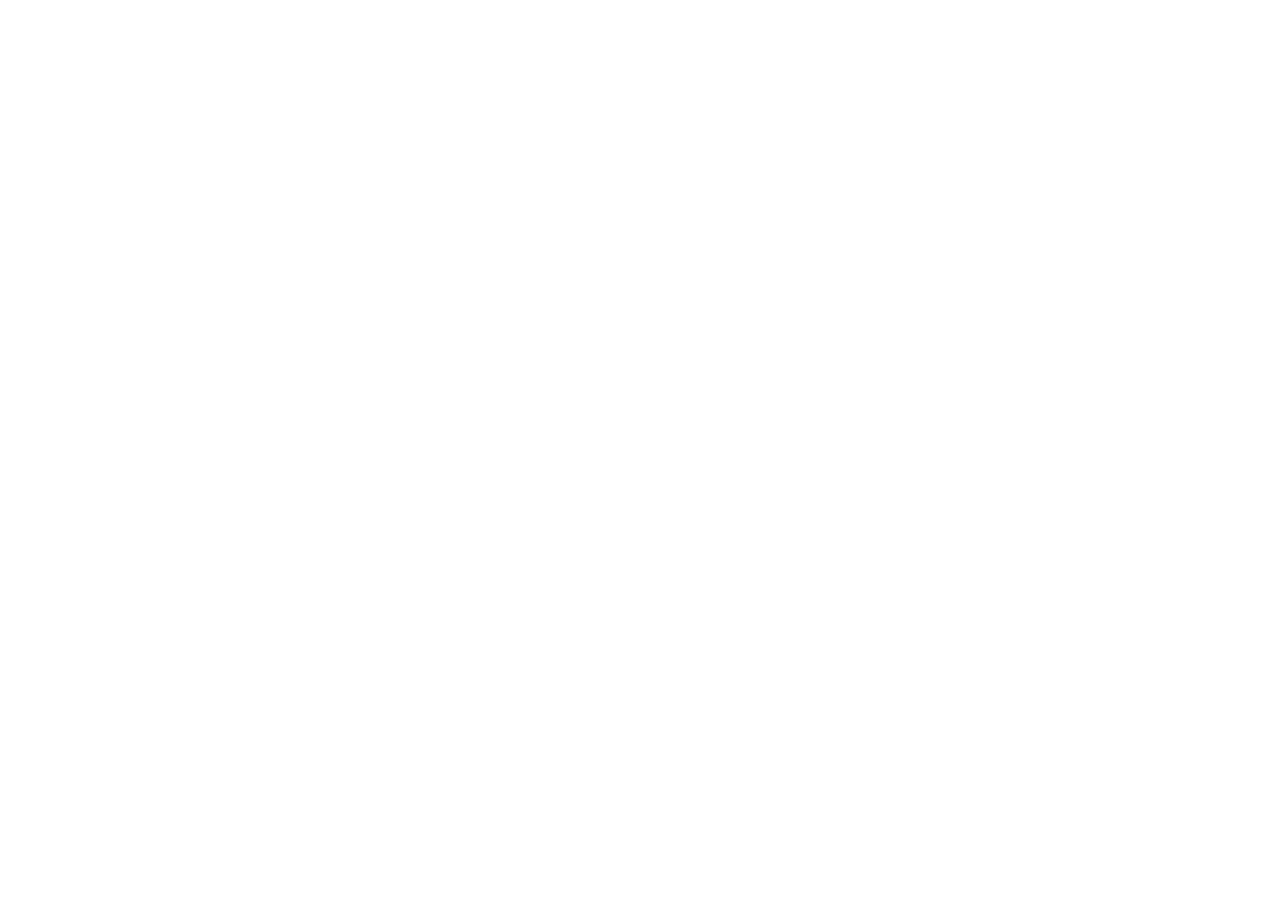
==== src/index.html @ 1f7ee389 "Added source files" ====
<!DOCTYPE html>

<html lang="en">

<head>
    <meta charset="UTF-8">
    <title>Database Base Document</title>
    <script type="text/javascript" src="jquery-3.3.1.min.js"></script>

    <script type="text/javascript" src="Beverages.js"></script>
    <script type="text/javascript" src="DBLoaded.js"></script>
    <script type="text/javascript" src="loader.js"></script>

</head>

<body>

<!---

The html-file is just for loading the javascript files. If you go to the console under the "Inspect" of the popup menu,
then you can enter javascript calls, to test the functions.

-->

</body>

</html>
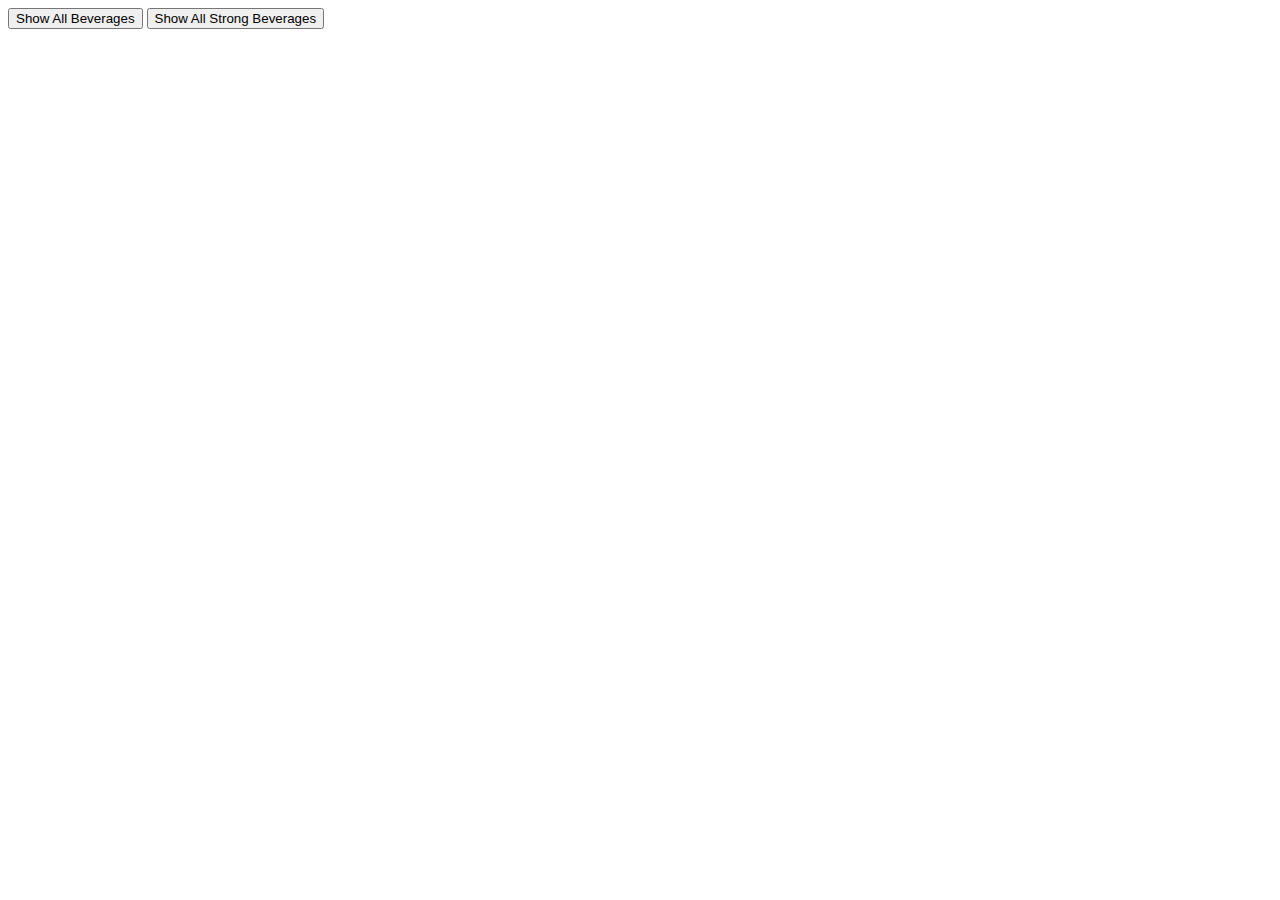
==== commit aee93b0c: "List Beverages and Strong Beverages" ====
--- a/src/index.html
+++ b/src/index.html
@@ -10,6 +10,7 @@
     <script type="text/javascript" src="Beverages.js"></script>
     <script type="text/javascript" src="DBLoaded.js"></script>
     <script type="text/javascript" src="loader.js"></script>
+    <script type="text/javascript" src="custom_script.js"></script>
 
 </head>
 
@@ -22,6 +23,12 @@
 
 -->
 
+<button id="showAllBeveragesBtn">Show All Beverages</button>
+<button id="showAllStrongBeveragesBtn">Show All Strong Beverages</button>
+
+<div id="menuContainer"></div>
+
+
 </body>
 
 </html>
